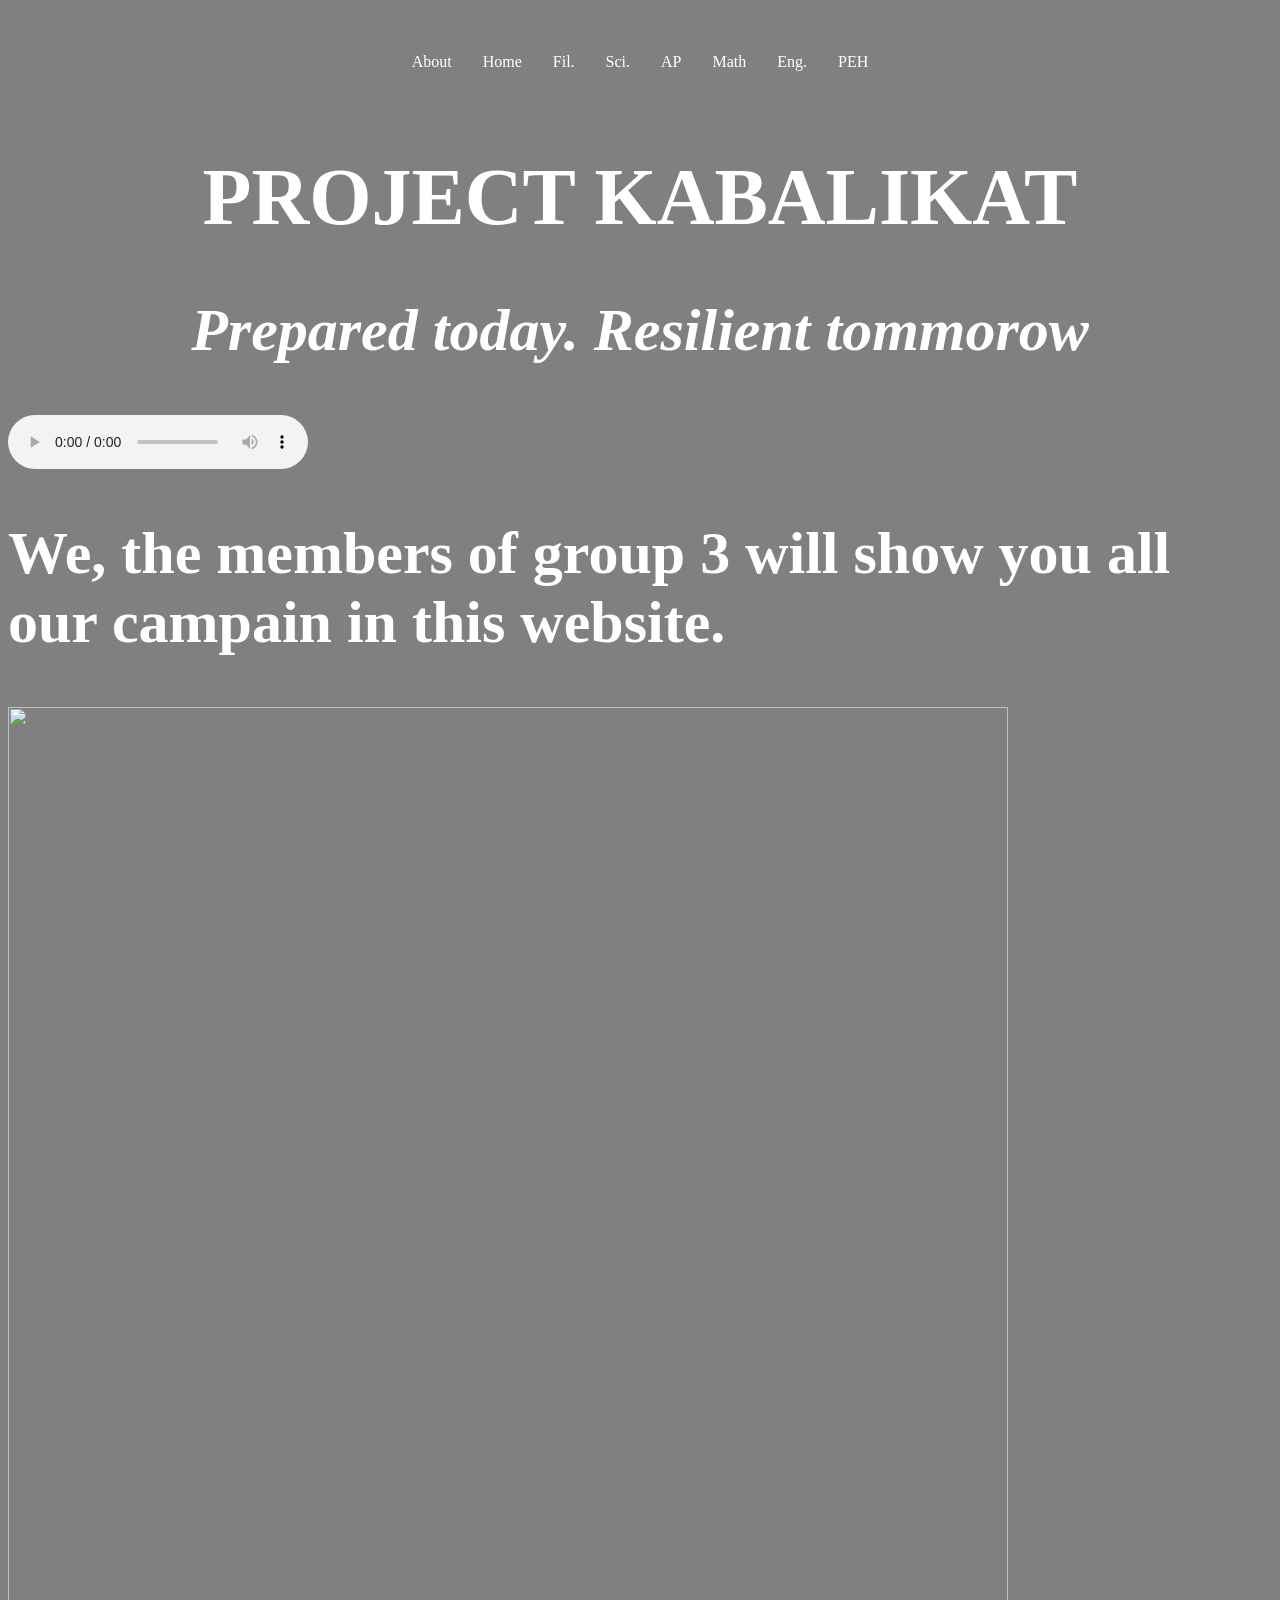
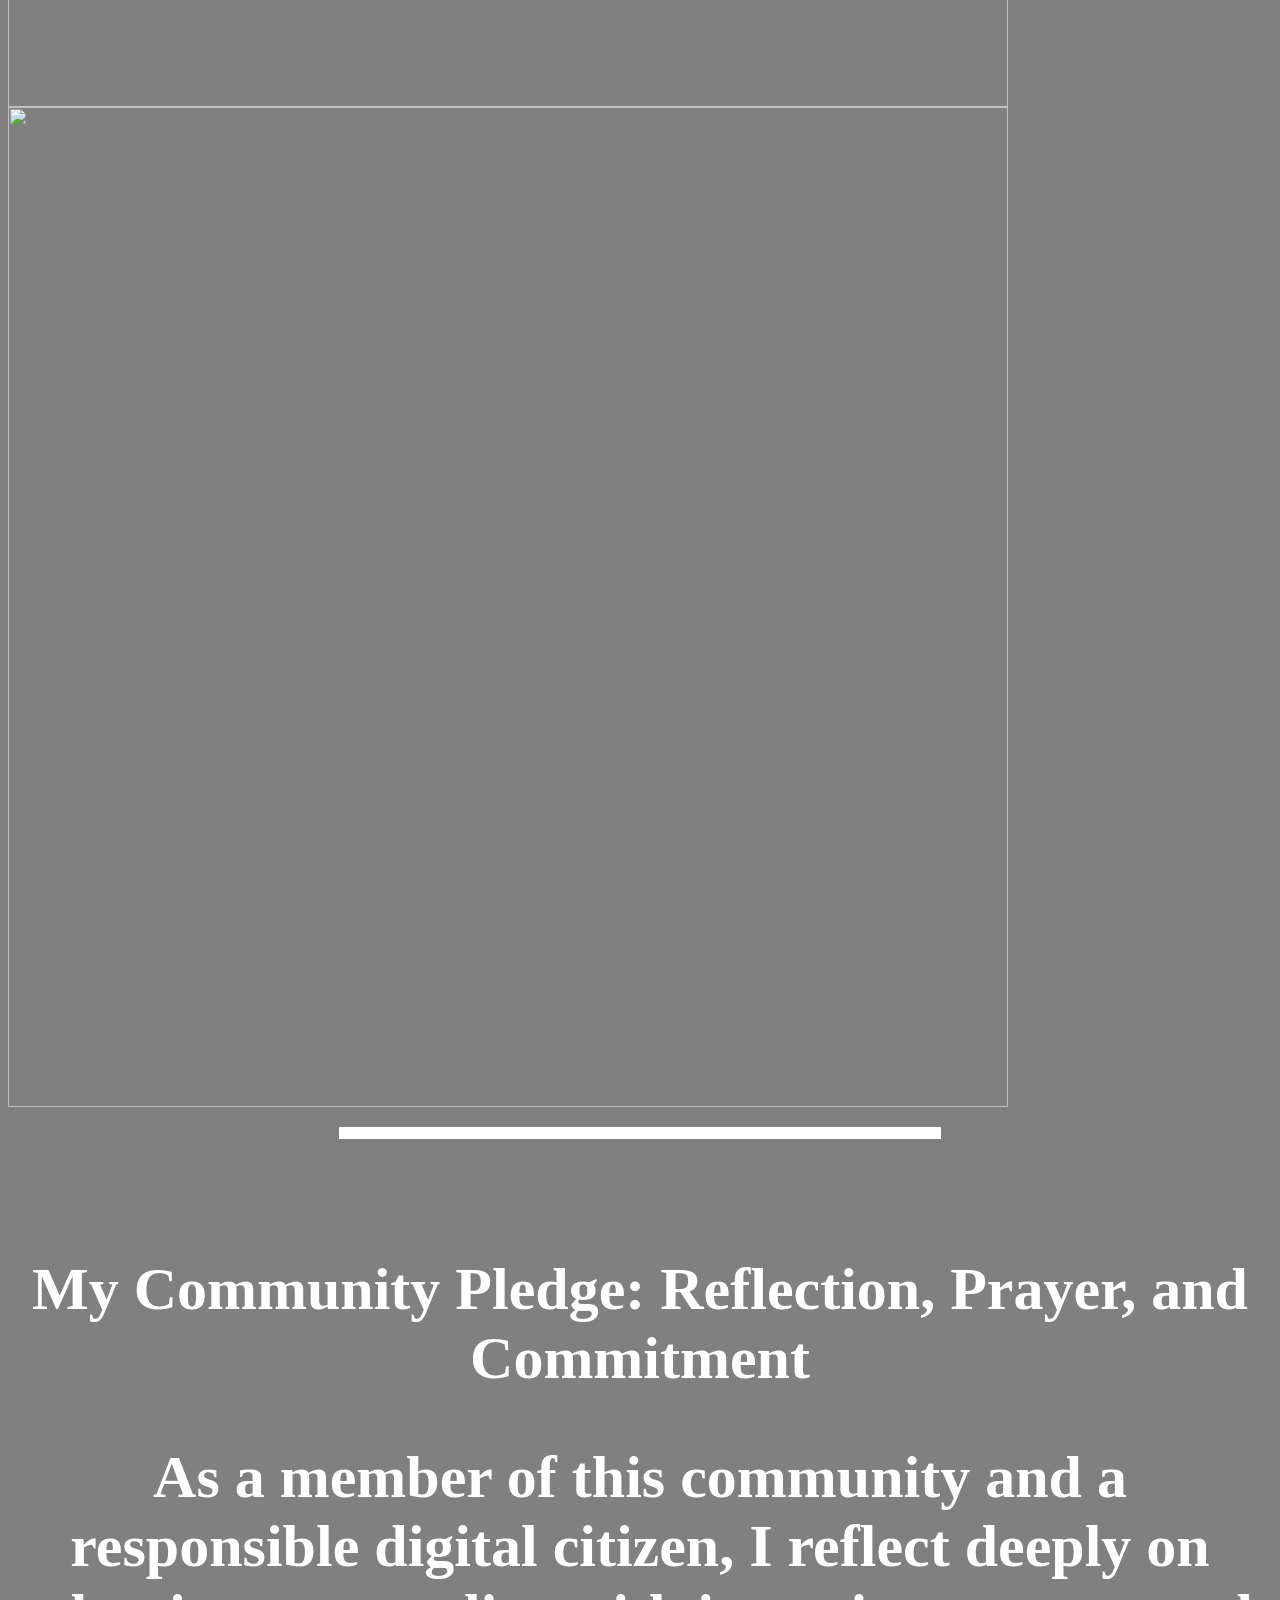
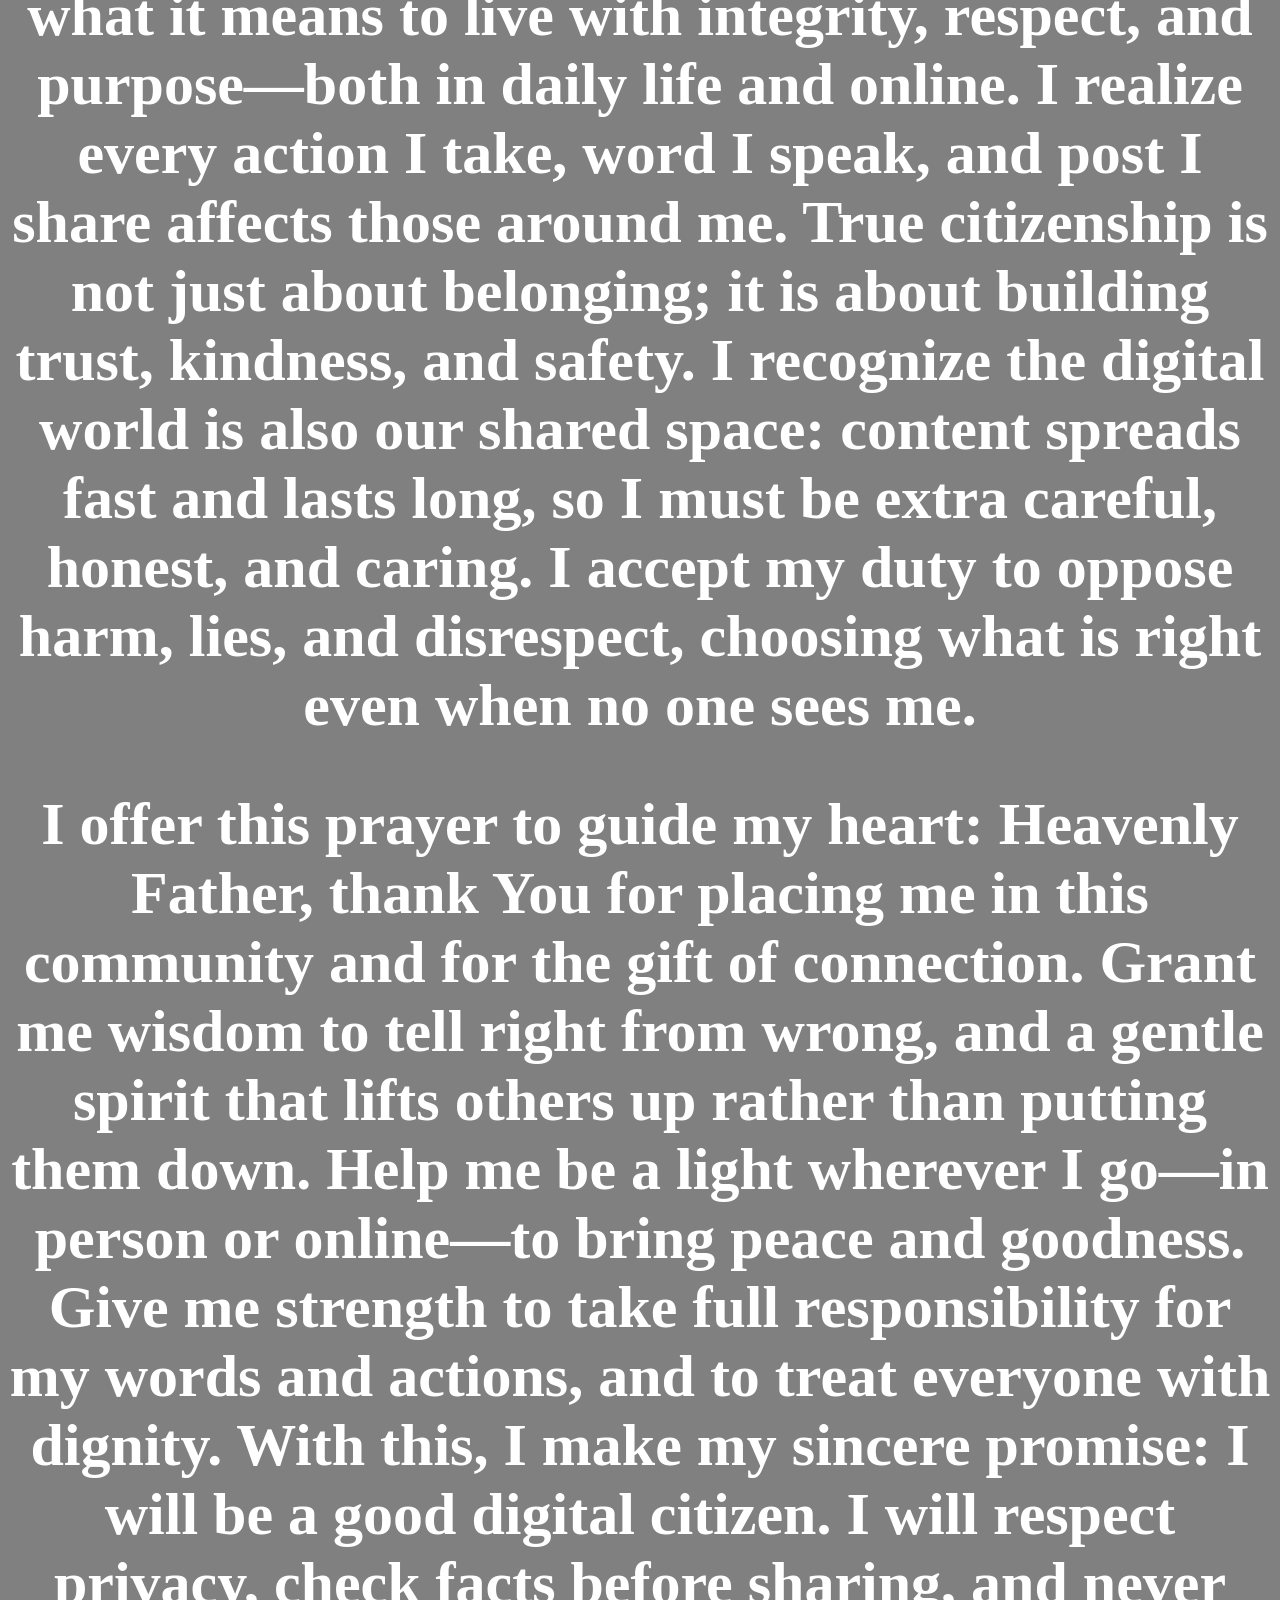
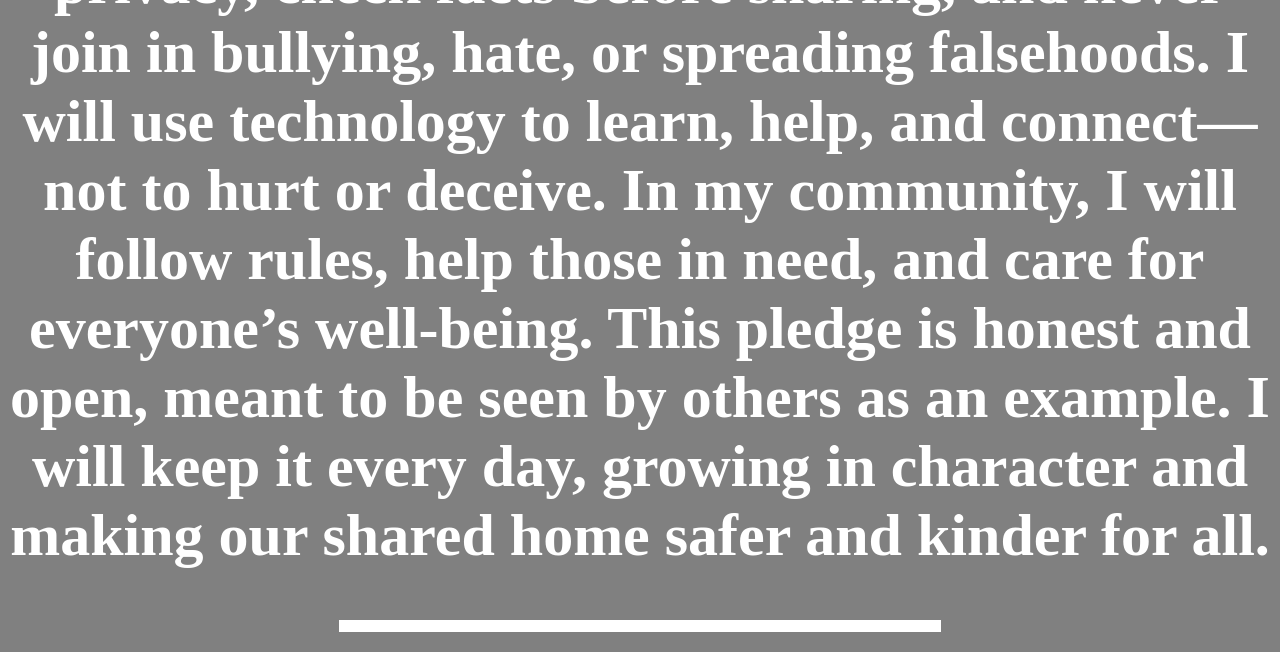
==== index.html @ 4f57028b "Add files via upload" ====
<!DOCTYPE html/>
<html>
<head>
<meta charset="UTF-8" />
<br>
<title>HOME PAGE</title>
<link rel="stylesheet" href="style.css">
<meta name="author"content="Aj"/>
<meta name="description"content="campaign"/>
<meta name="keywords"content="campaign,ccpt,grade10,group 3,zen,lander,
zhyrel,christine,carlo,kelly,kurt"/>
<meta name="generator"content="anWriter"/>
<meta name="robots"content="noindex,follow"/>
</head>

<body>
<nav class="navbar">
<ul>
<li><a href="about.html" >About</a></li>
<li><a href="index.html.html">Home</a></li>
<li><a href="Documentary.html" >Fil.</a></li>
<li><a href="Scince.html" >Sci.</a></li>
<li><a href="AP.html" >AP</a></li>
<li><a href="Mathematics.html" >Math</a></li>
<li><a href="English.html" >Eng.</a></li>
<li><a href="PE.html" >PEH</a></li>
</ul>
</nav>

<text style="font-size:40px;">
<h1 text align="center" style="color:white"><b>PROJECT KABALIKAT</b></h1>
<h2 text align="center" style="color:white"><b><i>Prepared today.
Resilient tommorow</i></b></h2>

<audio controls preload="metadata">
<source src="audio/toearth.mp3"type="audio/mpeg">
<source src="audio/toearth.ogg"type="audio/ogg">
</audio>
<h2 style="color:white">We, the members of group 3 will show you all 
our campain in this website. </h2>
<img src="image/logo.jpeg"width="1000">
<img src="image/Ma.jpeg"width="1000">
<br>
<hr size="12" width="600" length="600" color="white">
<br>
<h2 text align="center" style="color:white">My Community Pledge: Reflection, Prayer, and Commitment</h2>
 
<h2 text align="center" style="color:white">As a member of this community and a responsible digital citizen, I reflect deeply on what it means to live with integrity, respect, and purpose—both in daily life and online. I realize every action I take, word I speak, and post I share affects those around me. True citizenship is not just about belonging; it is about building trust, kindness, and safety. I recognize the digital world is also our shared space: content spreads fast and lasts long, so I must be extra careful, honest, and caring. I accept my duty to oppose harm, lies, and disrespect, choosing what is right even when no one sees me.</h2>


<h2 text align="center"style="color:white">I offer this prayer to guide my heart: Heavenly Father, thank You for placing me in this community and for the gift of connection. Grant me wisdom to tell right from wrong, and a gentle spirit that lifts others up rather than putting them down. Help me be a light wherever I go—in person or online—to bring peace and goodness. Give me strength to take full responsibility for my words and actions, and to treat everyone with dignity.
 
With this, I make my sincere promise: I will be a good digital citizen. I will respect privacy, check facts before sharing, and never join in bullying, hate, or spreading falsehoods. I will use technology to learn, help, and connect—not to hurt or deceive. In my community, I will follow rules, help those in need, and care for everyone’s well-being. This pledge is honest and open, meant to be seen by others as an example. I will keep it every day, growing in character and making our shared home safer and kinder for all.</h2>
<hr size="12" width="600" length="600" color="white">

<body background="image/pi.png">
</nav>
<body bgcolor="grey">

</body>
</html>
---- style.css ----
h1{
 text-align:center;
}


.navbar{
position:sticky;
top:0;
background:white(255, 255, 255, 0.94);
backdrop-filter:blur(8px);
z-index:1000;
padding:12px 0;
border-bottom:1px solid var(--line);
box-shadow: 0 6px 18px black(15, 23, 42, 0.04);
overflow-x:auto;
scrollbar-width:thin;
}

.navbar ul { 
list-style-type:none;
display: flex;
justify-content: center;
align-items: center;
gap: 1px;
background-color:grey;
padding:0;
margin:0;
display:flex;
justify-content:center;
overflow:hidden;
}

.navbar a{
color:white;
text-decoration:none;
padding:15px;
display:block;
text-align:center;
}

.navbar a:hover{
background-color:black;
}

.navbar li{
float:left;
}

@media (max-width: 480px) {
main
.container,

.navbar {
	padding: 8px 0;
}

.navbar ul{
	gap: 6px;
	padding: 0 12px;
}

.navbar a{
	padding: 8px 8px;
	font-size: 0.8rem;
}

.pre{
	font-size: 0.85rem;
	line-height: 1.4;
}

}
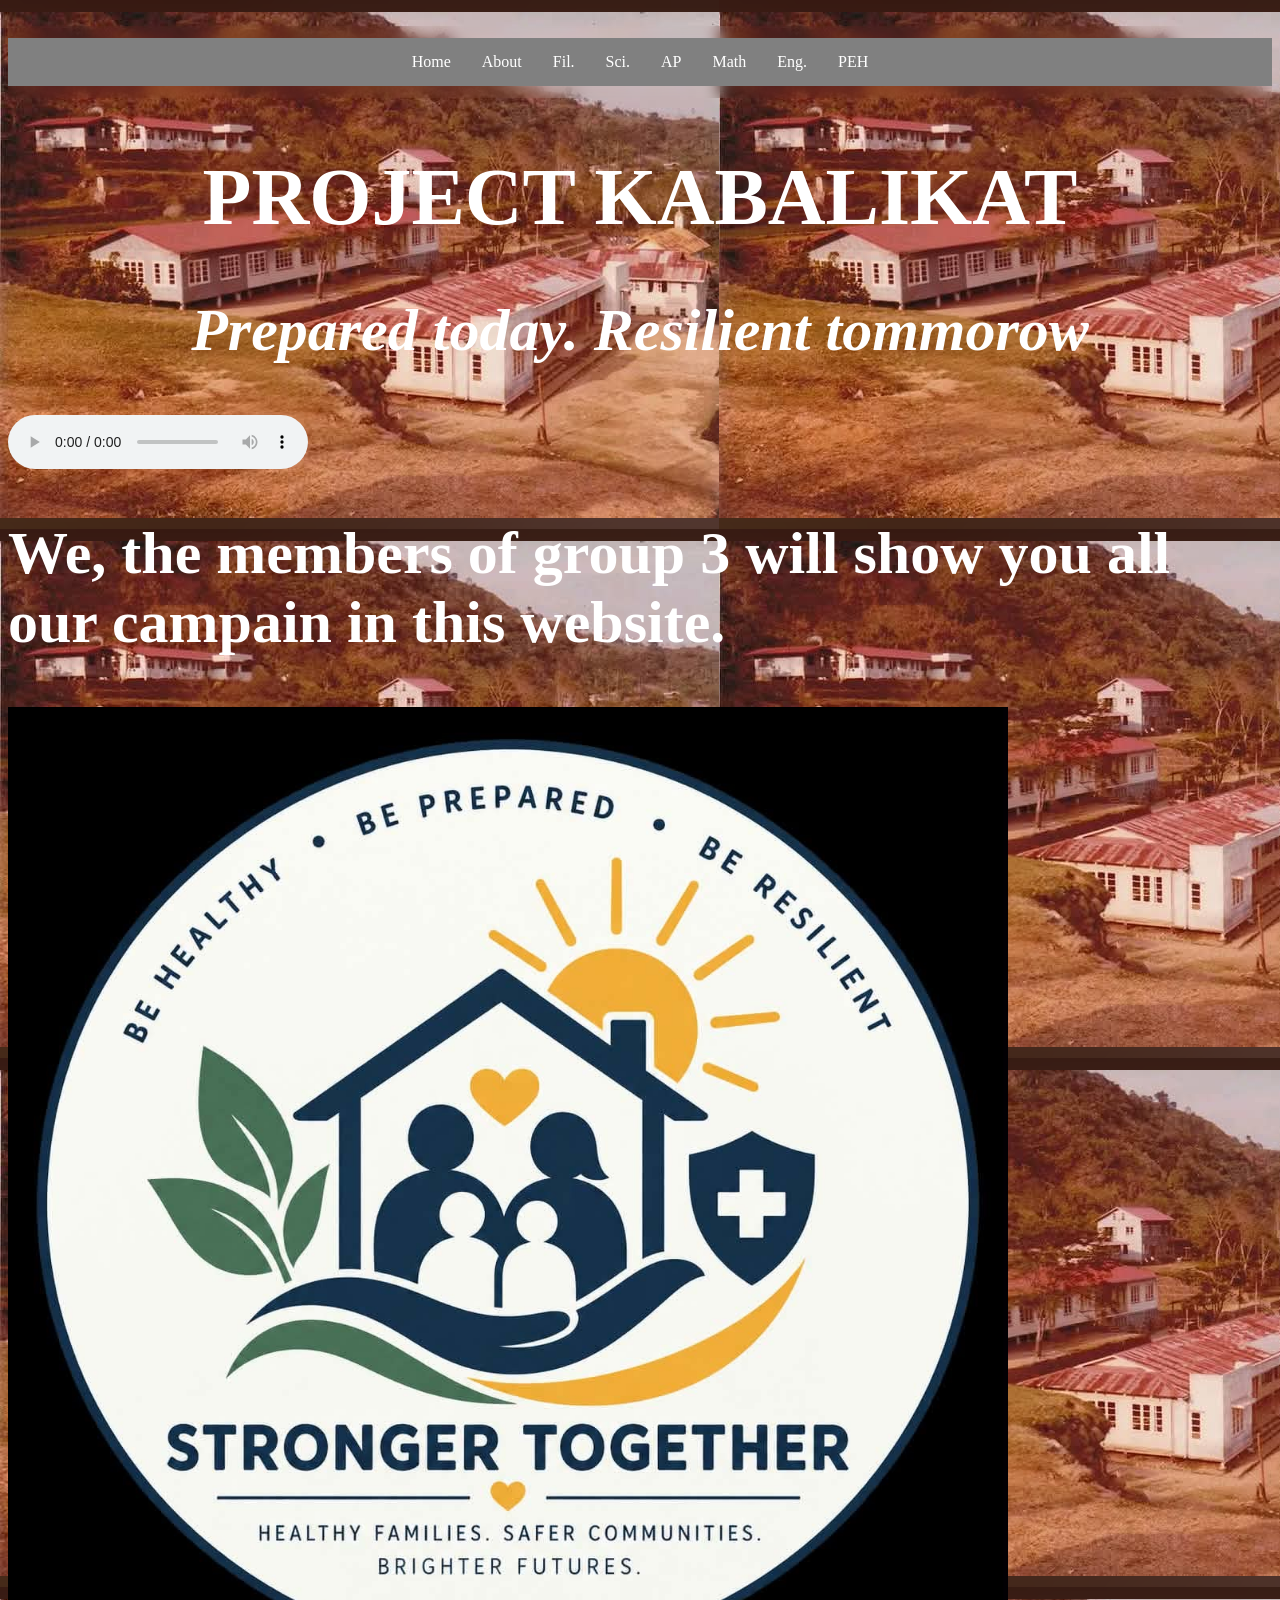
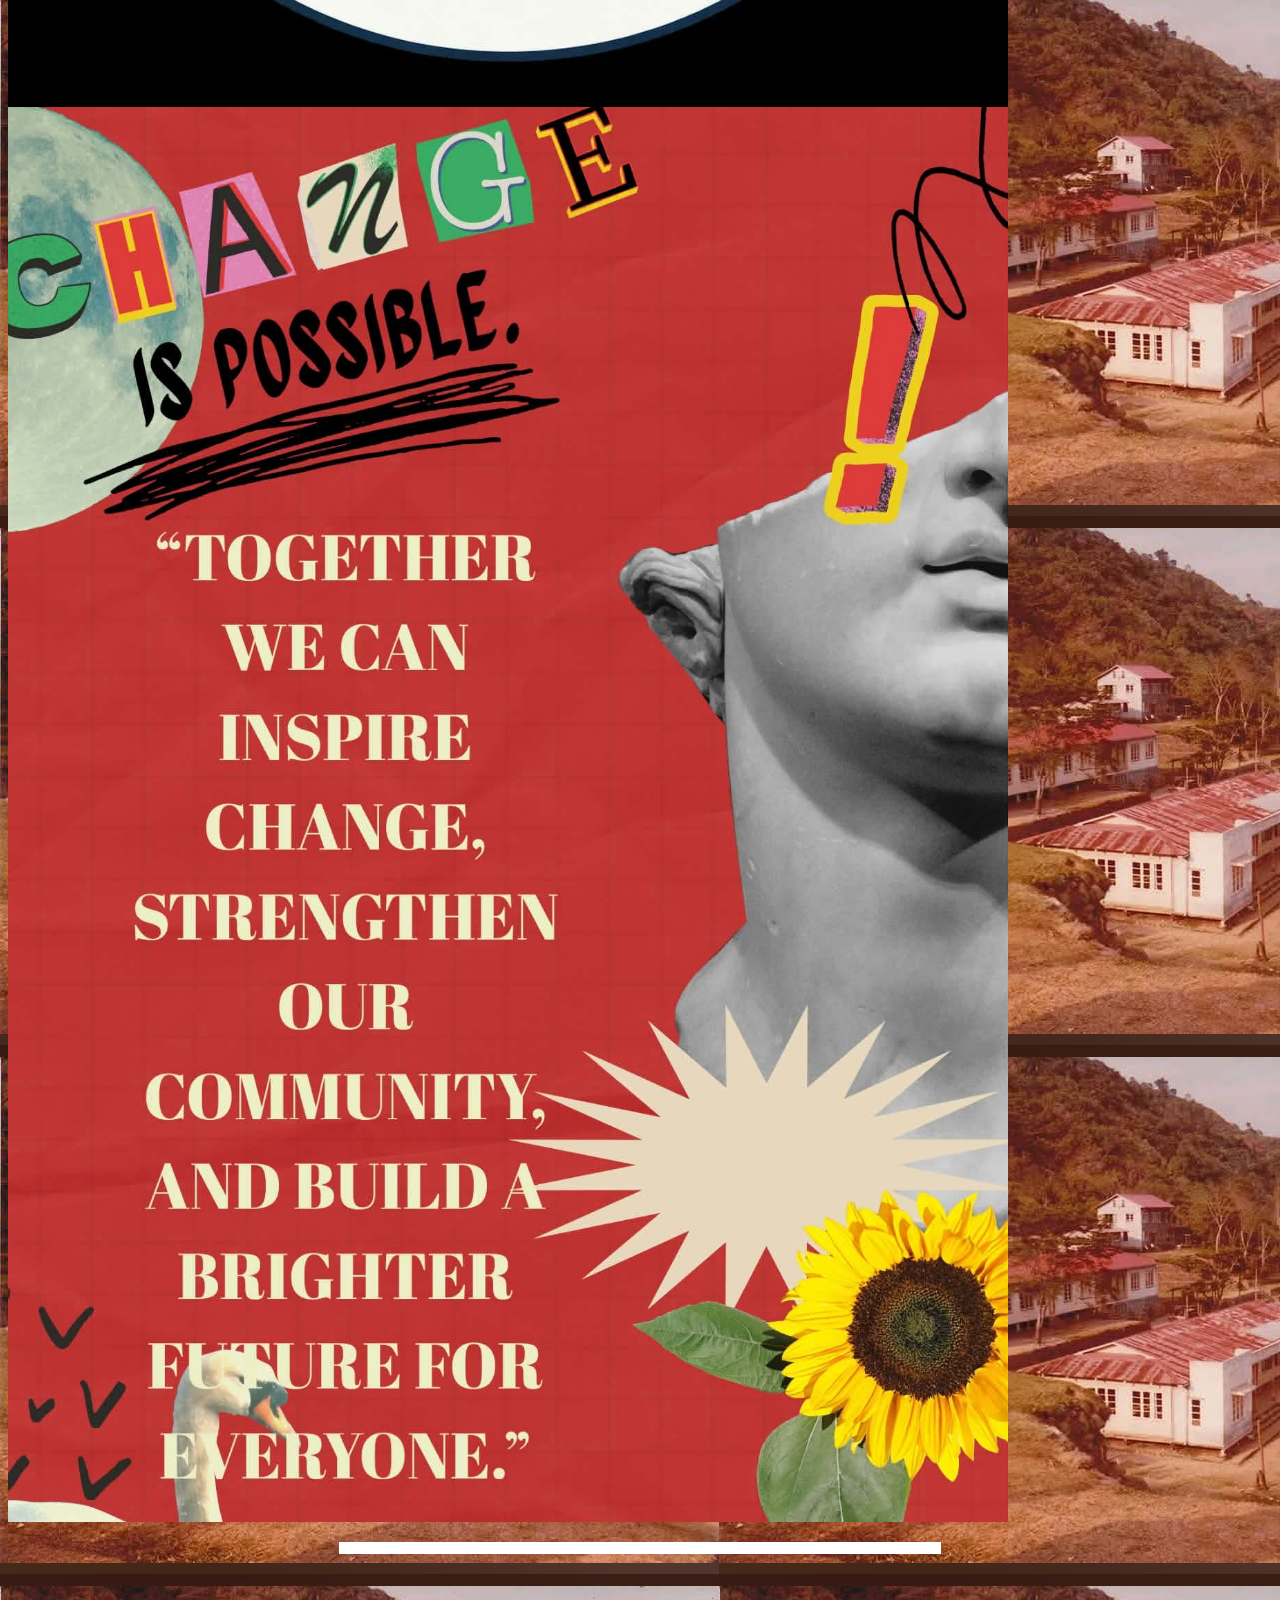
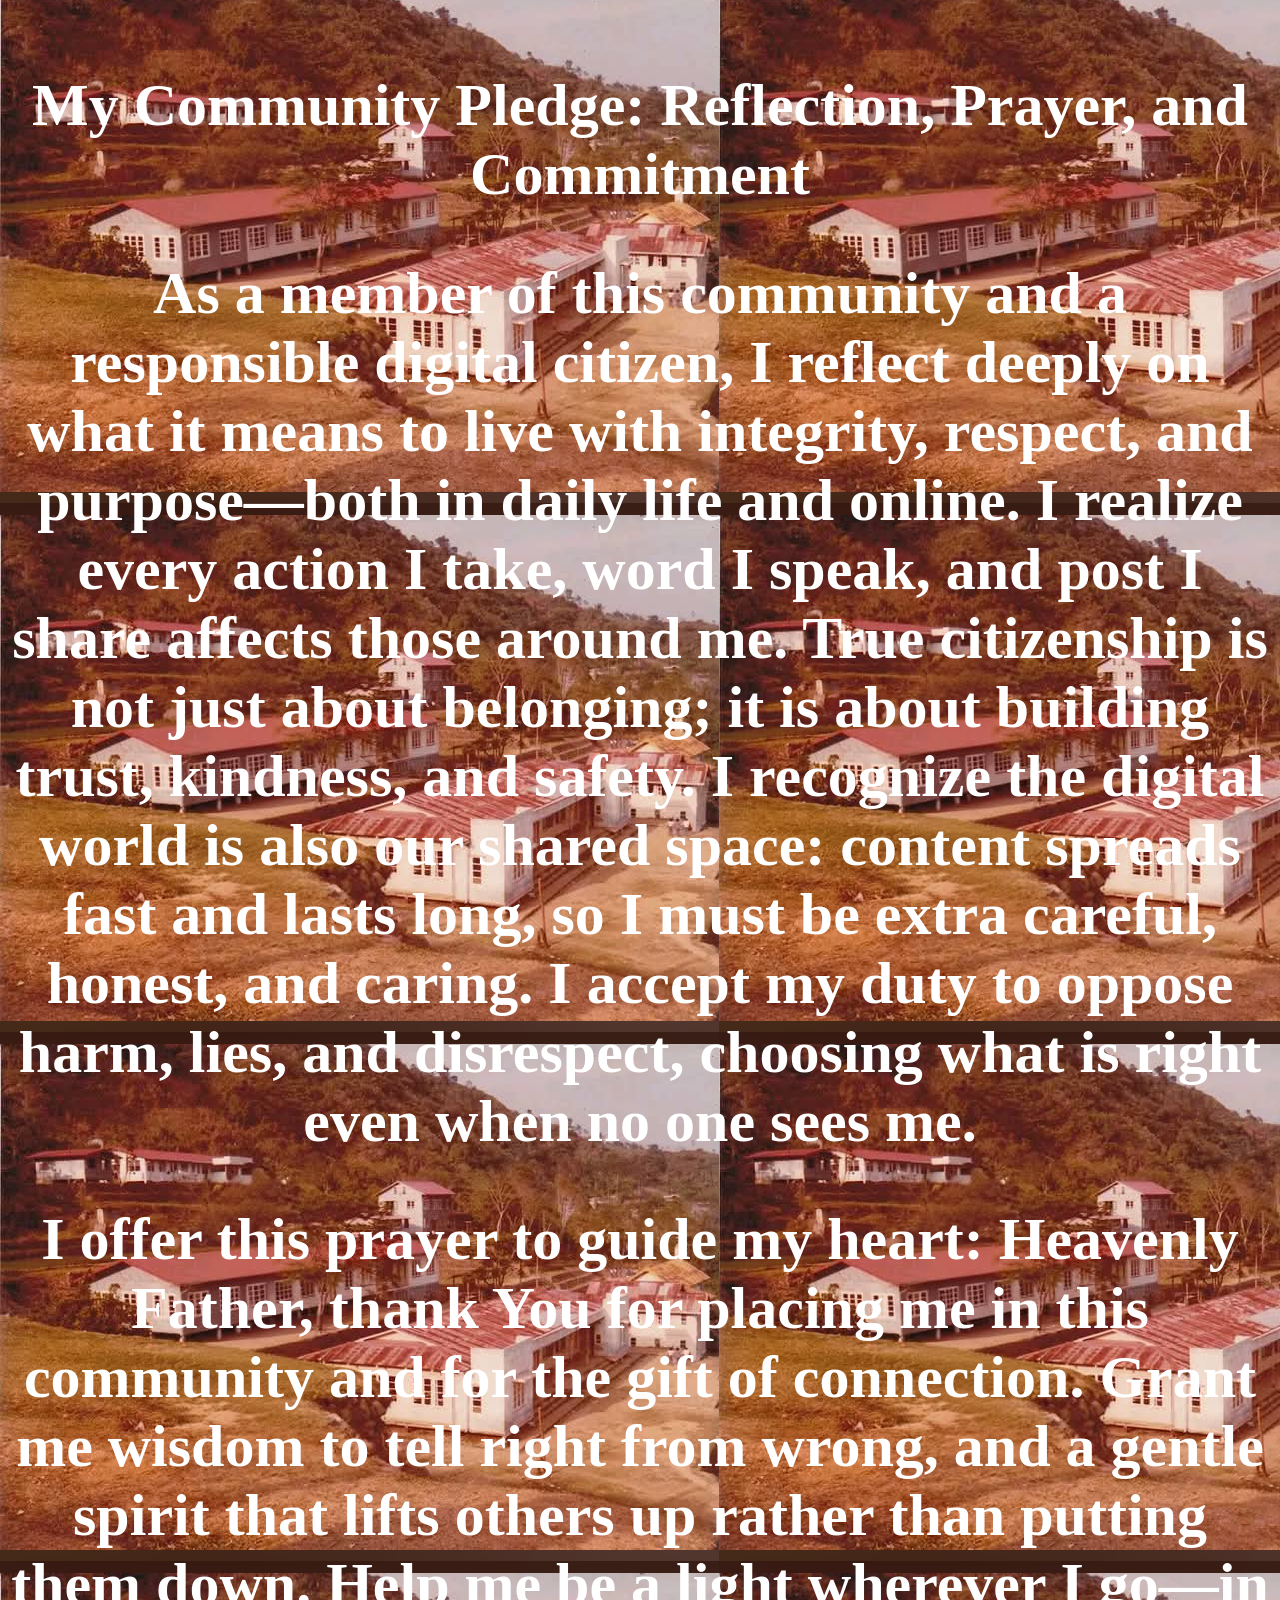
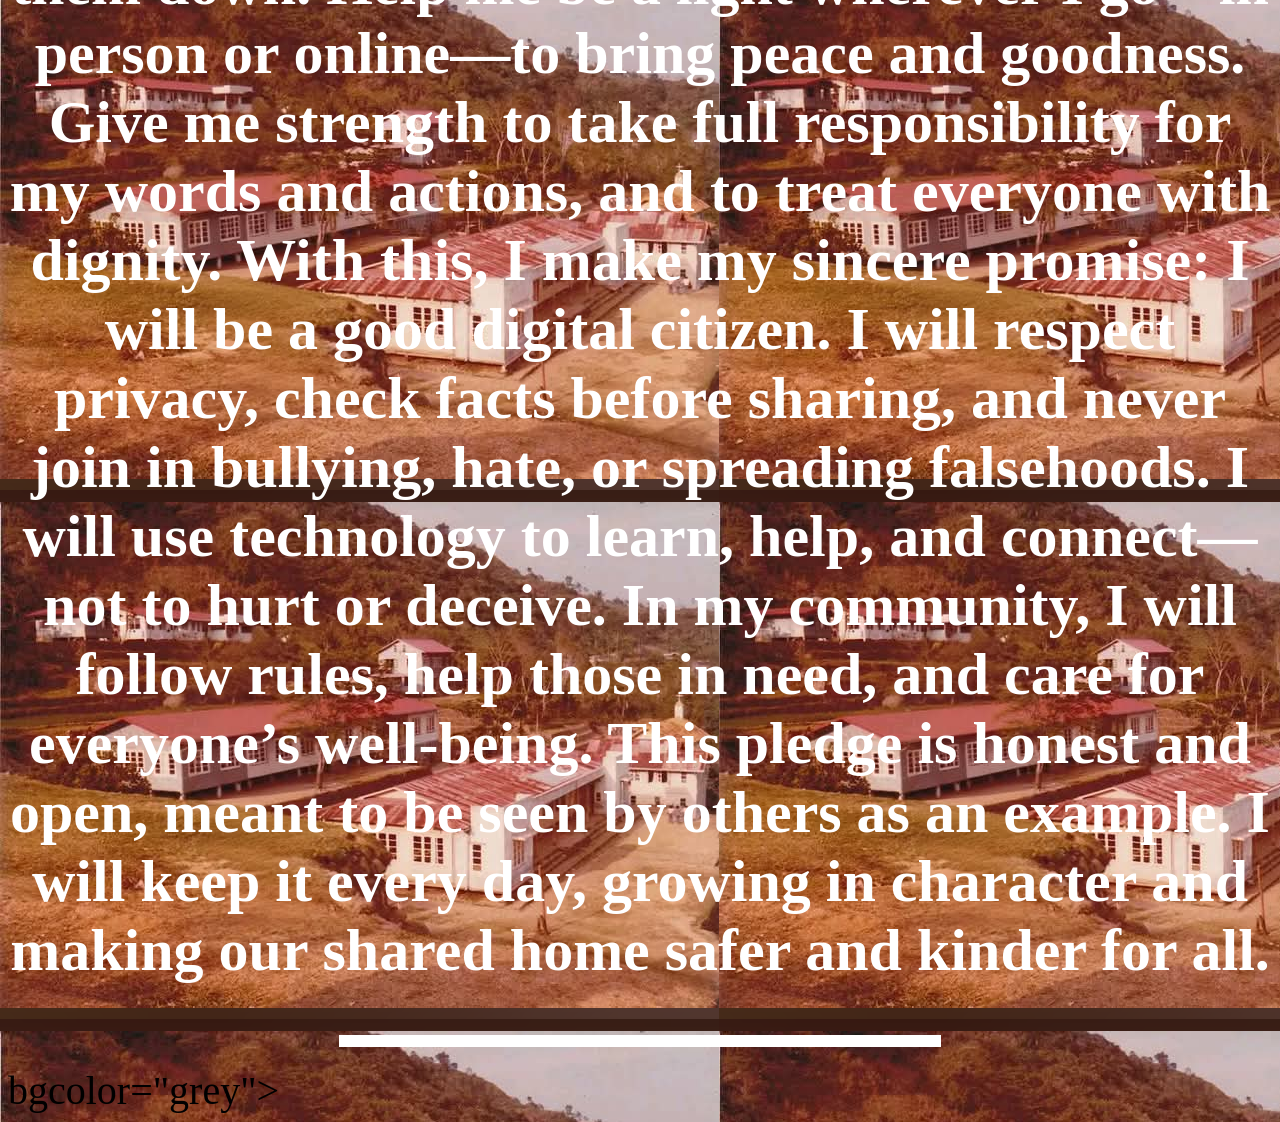
==== commit f9967644: "Add files via upload" ====
--- a/index.html
+++ b/index.html
@@ -16,8 +16,9 @@
 <body>
 <nav class="navbar">
 <ul>
+
+<li><a href="index.html">Home</a></li>
 <li><a href="about.html" >About</a></li>
-<li><a href="index.html.html">Home</a></li>
 <li><a href="Documentary.html" >Fil.</a></li>
 <li><a href="Scince.html" >Sci.</a></li>
 <li><a href="AP.html" >AP</a></li>
@@ -33,13 +34,13 @@
 Resilient tommorow</i></b></h2>
 
 <audio controls preload="metadata">
-<source src="audio/toearth.mp3"type="audio/mpeg">
-<source src="audio/toearth.ogg"type="audio/ogg">
+<source src="toearth.mp3"type="audio/mpeg">
+<source src="toearth.ogg"type="audio/ogg">
 </audio>
 <h2 style="color:white">We, the members of group 3 will show you all 
 our campain in this website. </h2>
-<img src="image/logo.jpeg"width="1000">
-<img src="image/Ma.jpeg"width="1000">
+<img src="logo.jpeg"width="1000">
+<img src="Ma.jpeg"width="1000">
 <br>
 <hr size="12" width="600" length="600" color="white">
 <br>
@@ -53,9 +54,13 @@
 With this, I make my sincere promise: I will be a good digital citizen. I will respect privacy, check facts before sharing, and never join in bullying, hate, or spreading falsehoods. I will use technology to learn, help, and connect—not to hurt or deceive. In my community, I will follow rules, help those in need, and care for everyone’s well-being. This pledge is honest and open, meant to be seen by others as an example. I will keep it every day, growing in character and making our shared home safer and kinder for all.</h2>
 <hr size="12" width="600" length="600" color="white">
 
-<body background="image/pi.png">
+<body background="pi.png">
 </nav>
 <body bgcolor="grey">
 
 </body>
 </html>
+ bgcolor="grey">
+
+</body>
+</html>
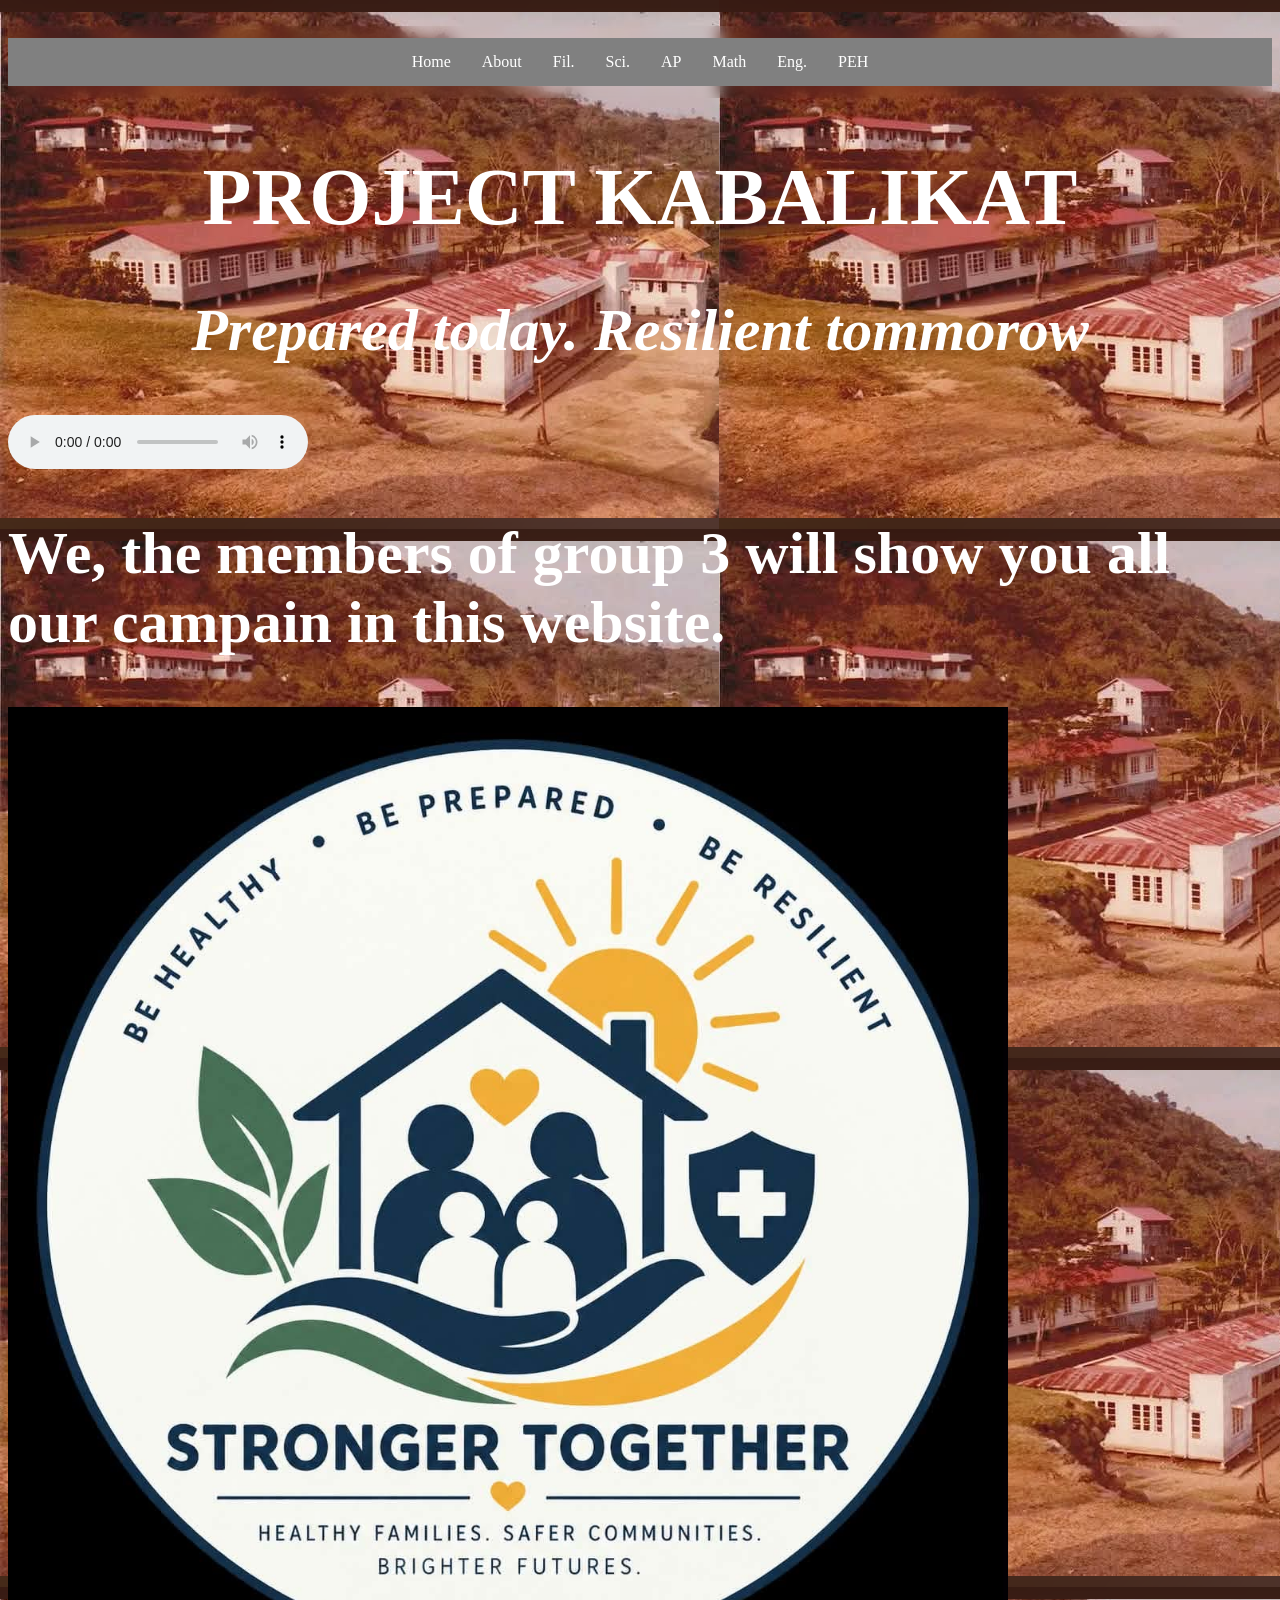
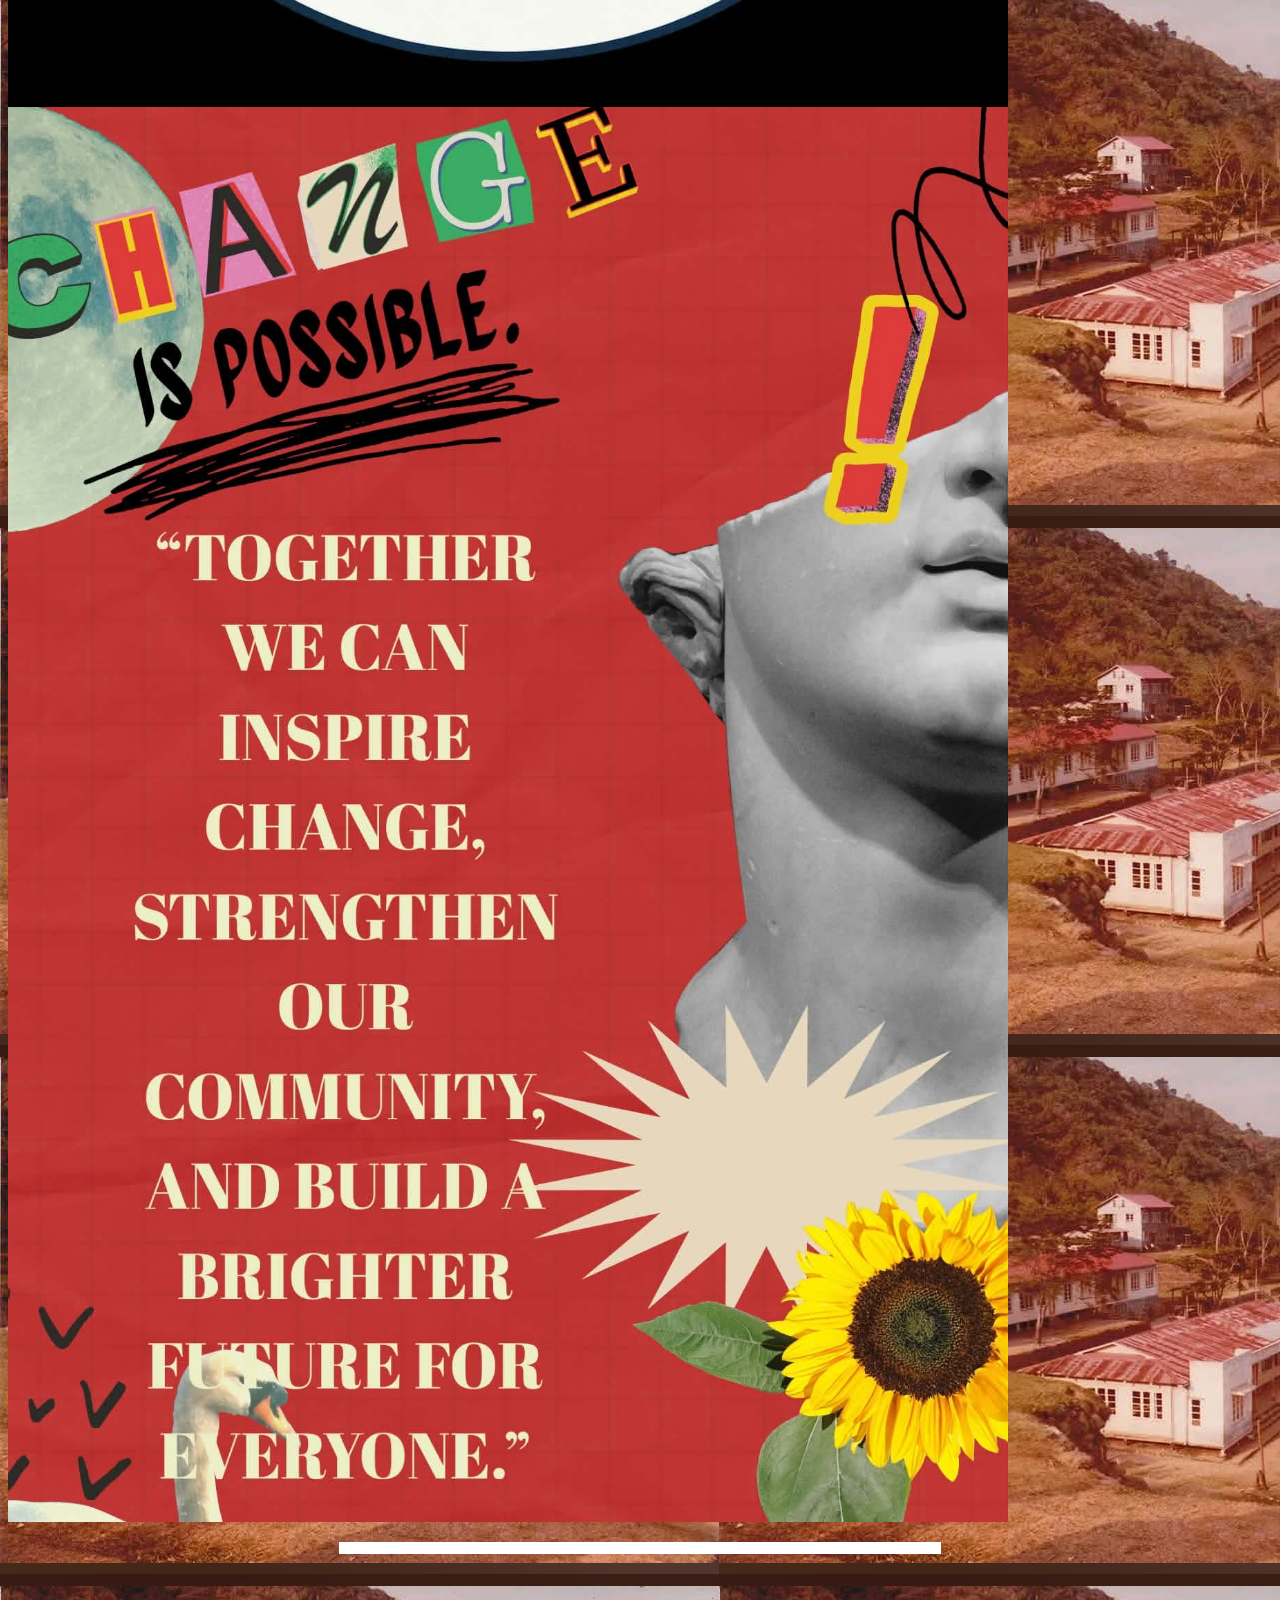
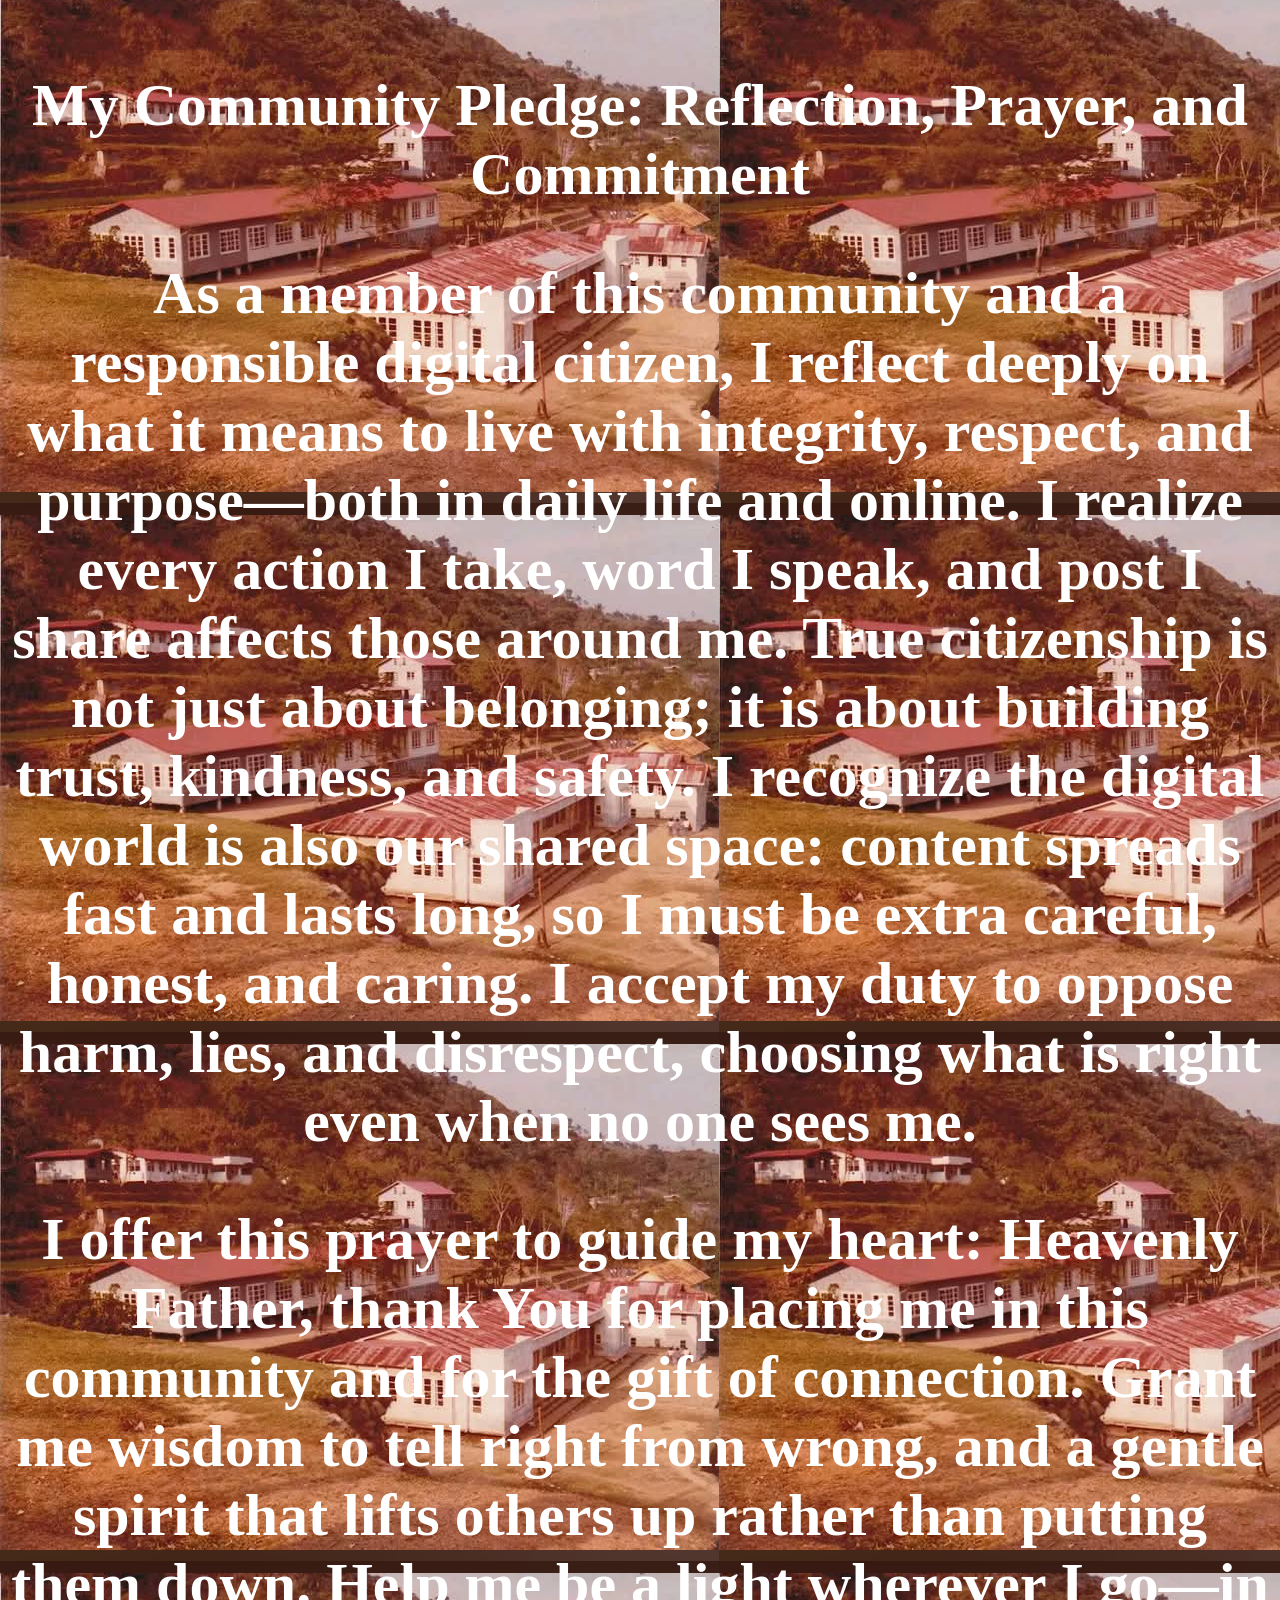
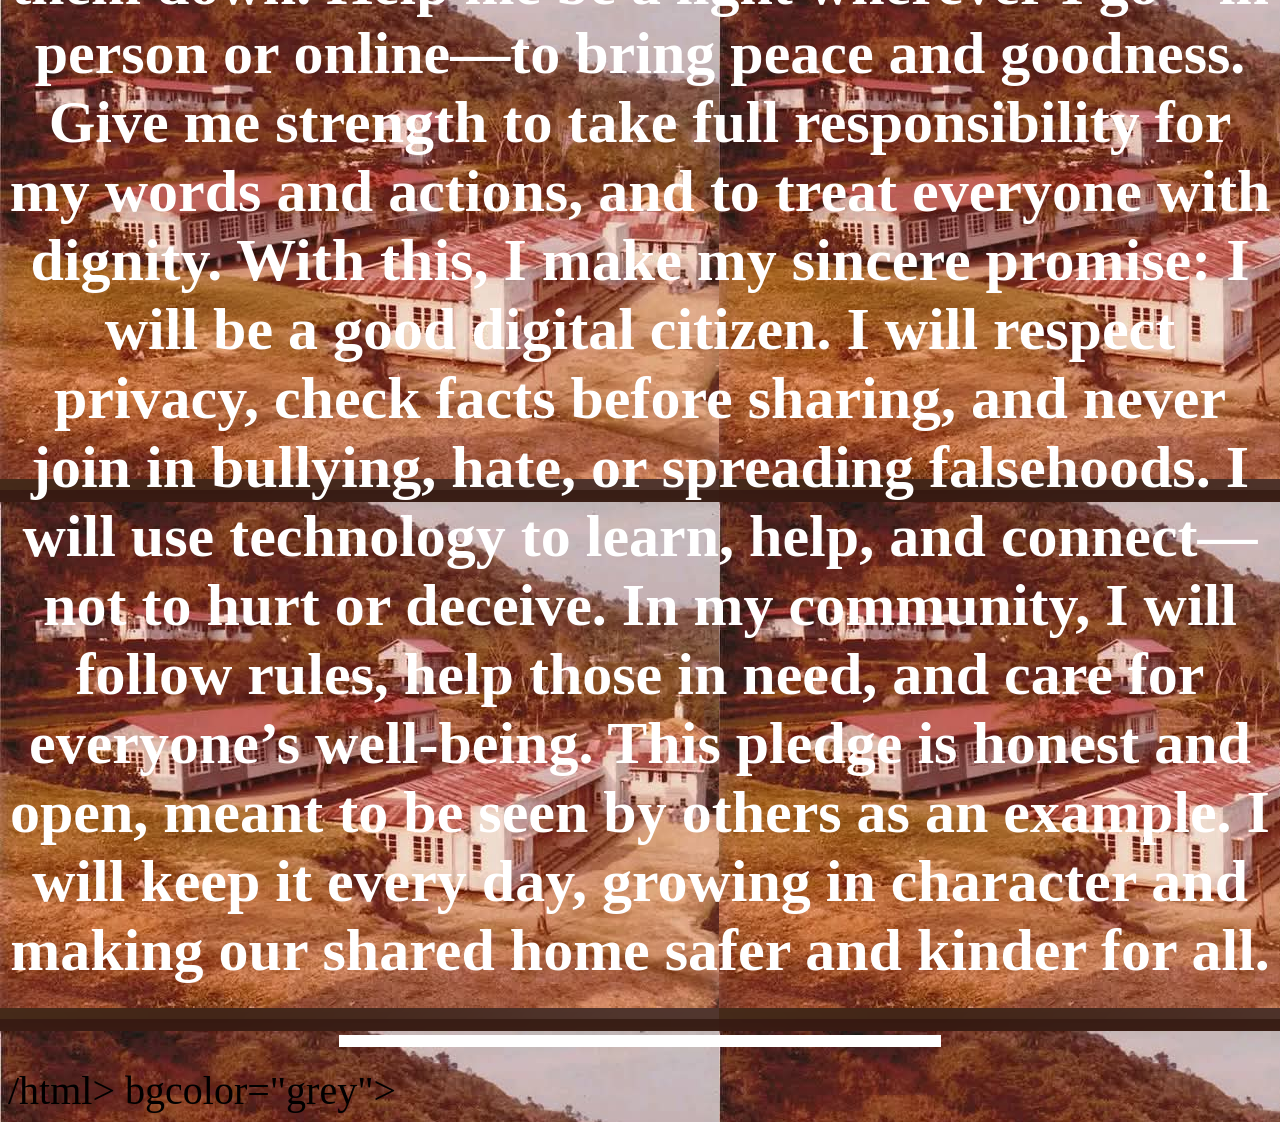
==== commit 57c569c3: "Add files via upload" ====
--- a/index.html
+++ b/index.html
@@ -55,11 +55,11 @@
 <hr size="12" width="600" length="600" color="white">
 
 <body background="pi.png">
-</nav>
 <body bgcolor="grey">
 
 </body>
 </html>
+/html>
  bgcolor="grey">
 
 </body>
